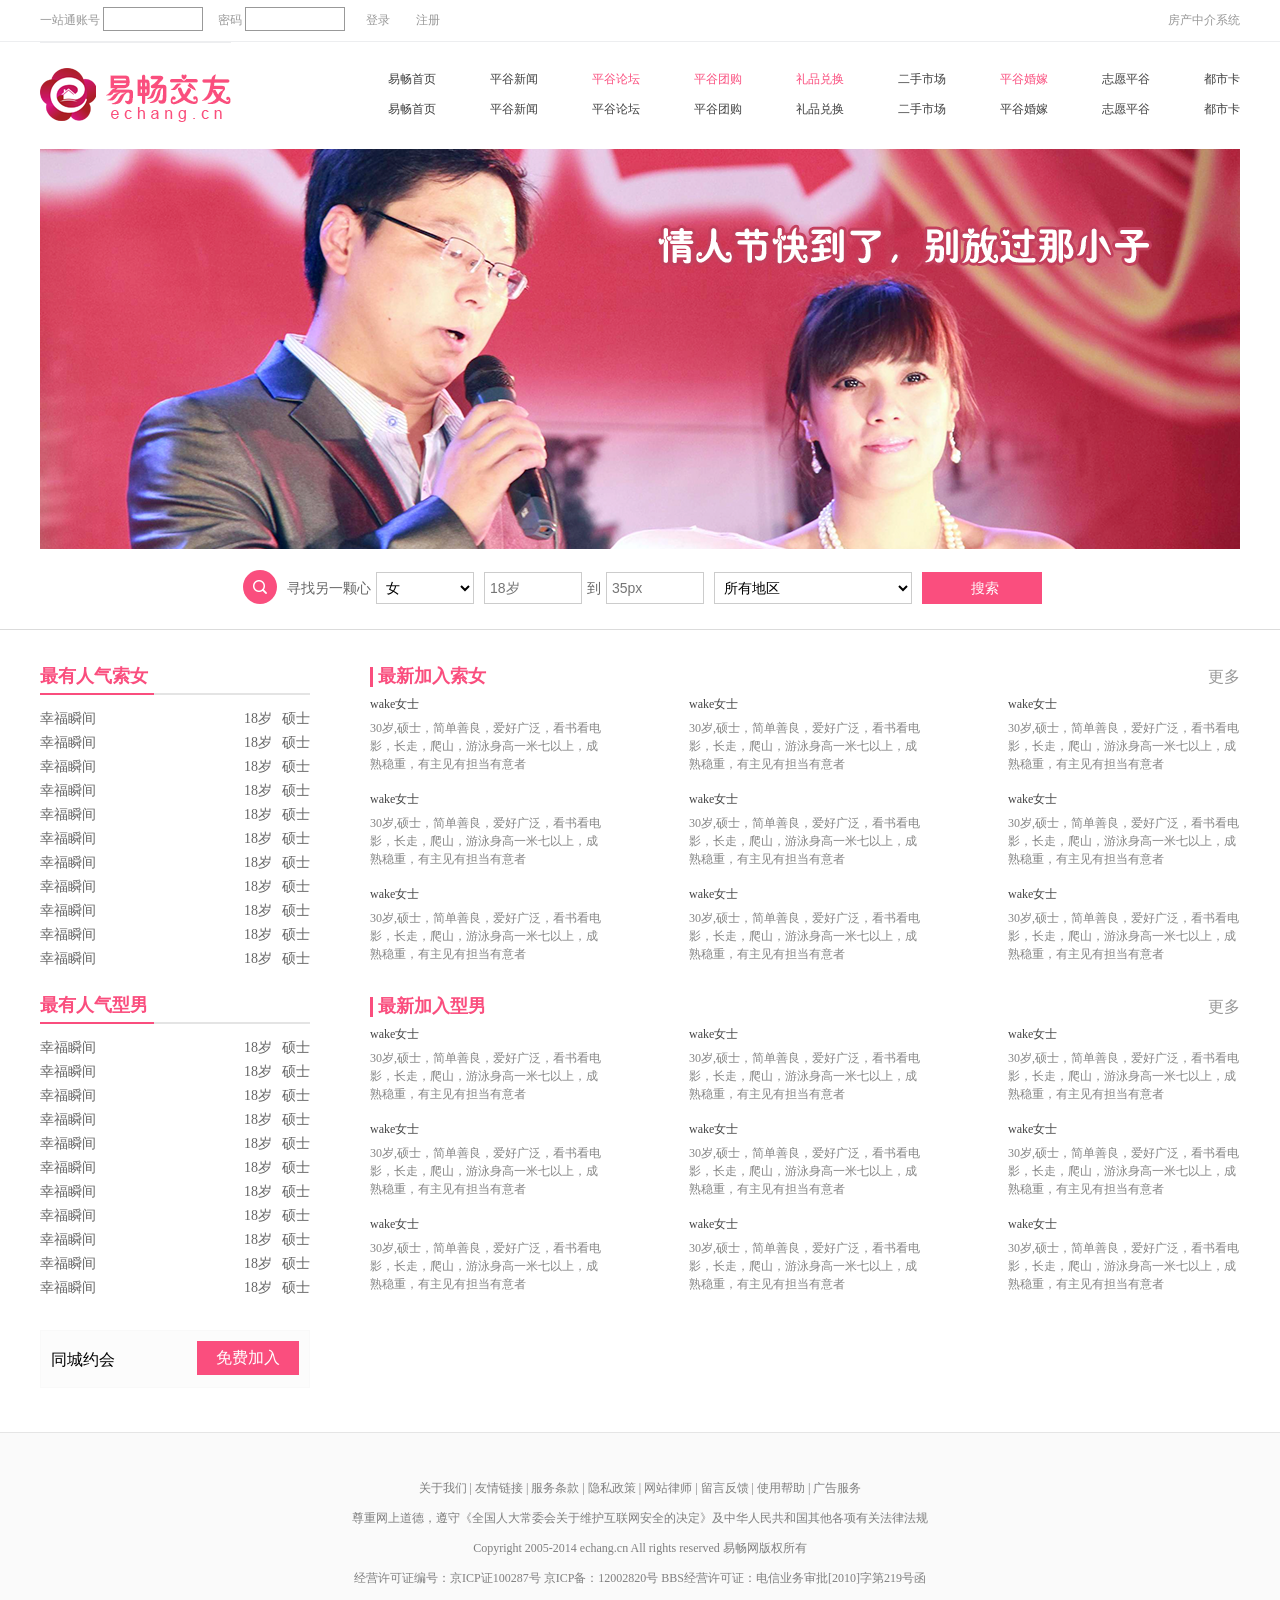
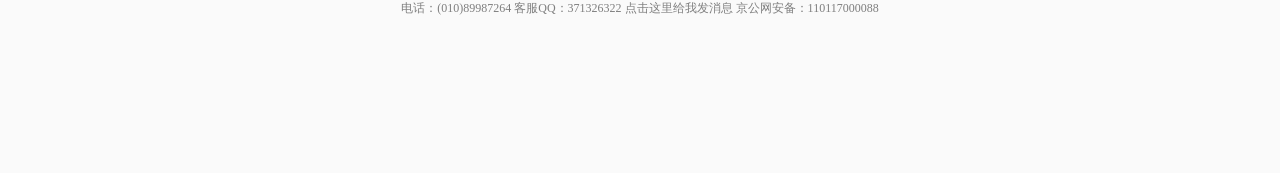
==== index.html @ abe454a0 "Add files via upload" ====
<!DOCTYPE html>
<html lang="en">
<head>
	<meta charset="UTF-8">
	<title>易畅交友</title>
	<link rel="stylesheet" type="text/css" href="css/common.css">
	<link rel="stylesheet" type="text/css" href="css/yc_comm.css">
	<link rel="stylesheet" type="text/css" href="css/yichangjiaoyou.css">
  <link rel="stylesheet" type="text/css" href="shiliang_css/iconfont.css">
</head>
<body>
	<div class="top">
		<div class="gw clearfix">
			<form class="fl">
				一站通账号 <input class="input_w1" type="text">
				密码 <input class="input_w1" type="password">
				<input class="input_w2" type="submit" value="登录">
				<input class="input_w2" type="button" value="注册">
		  </form>
		  <a class="fr" href="###">房产中介系统</a>
		</div>
	</div>
	<div class="nav gw clearfix">
		<img class="fl" src="images/ycjy_logo.png" alt="">
		<nav class="fr pt_nav">
			<a href="###">易畅首页</a>
			<a href="###">平谷新闻</a>
			<a class="act" href="###">平谷论坛</a>
			<a class="act" href="###">平谷团购</a>
			<a class="act" href="###">礼品兑换</a>
			<a href="###">二手市场</a>
			<a class="act" href="###">平谷婚嫁</a>
			<a href="###">志愿平谷</a>
			<a href="###">都市卡</a>
		</nav>
		<nav class="fr">
			<a href="###">易畅首页</a>
			<a href="###">平谷新闻</a>
			<a href="###">平谷论坛</a>
			<a href="###">平谷团购</a>
			<a href="###">礼品兑换</a>
			<a href="###">二手市场</a>
			<a href="###">平谷婚嫁</a>
			<a href="###">志愿平谷</a>
			<a href="###">都市卡</a>
		</nav>
	</div>
	<div class="banner gw">
		<ul>
			<li><img src="images/ycjy_banner.png" alt=""></li>
			<li><img src="images/ycjy_banner2.jpeg" alt=""></li>
		</ul>
	</div>
  <div class="search ">
  	<form class="gw font_s0">
  		<span class="iconfont sp_fds bg_col">&#xe63d;</span>
  		<span class="mr3">寻找另一颗心</span>
  	  <select class="inp_sel input_w1 mr3">
  	  	<option value="0">女</option>
  	  	<option value="1">男</option>
  	  </select>
  	  <input class="inp_sel input_w1" type="text" placeholder="18岁"> 
  	  <span>到</span>
  	  <input class="inp_sel input_w1 mr3" type="text" placeholder="35px">
  	  <select class="inp_sel select_w2 mr3">
  	  	<option value="" disabled selected>所有地区</option>
  	  	<option value="">她心里</option>
  	  	<option value="">他心里</option>
  	  </select>
  	  <input class="inp_sel input_w2 bg_col" type="submit" value="搜索">
  	</form>
  </div>
  <div class="content clearfix gw">
  	<div class="content_l fl">
  		<div class="con_l mb20 clearfix">
	  		<h4 class="color1">最有人气索女</h4>
	  		<ul>
	  			<li class="font_s0 clearfix">
	  				<a class="fl" href="###">幸福瞬间</a>
	  				<span class="fr">硕士</span>
	  				<span class="fr mr3">18岁</span>
	  			</li>
	  			<li class="font_s0 clearfix">
	  				<a class="fl" href="###">幸福瞬间</a>
	  				<span class="fr">硕士</span>
	  				<span class="fr mr3">18岁</span>
	  			</li>
	  			<li class="font_s0 clearfix">
	  				<a class="fl" href="###">幸福瞬间</a>
	  				<span class="fr">硕士</span>
	  				<span class="fr mr3">18岁</span>
	  			</li>
	  			<li class="font_s0 clearfix">
	  				<a class="fl" href="###">幸福瞬间</a>
	  				<span class="fr">硕士</span>
	  				<span class="fr mr3">18岁</span>
	  			</li>
	  			<li class="font_s0 clearfix">
	  				<a class="fl" href="###">幸福瞬间</a>
	  				<span class="fr">硕士</span>
	  				<span class="fr mr3">18岁</span>
	  			</li>
	  			<li class="font_s0 clearfix">
	  				<a class="fl" href="###">幸福瞬间</a>
	  				<span class="fr">硕士</span>
	  				<span class="fr mr3">18岁</span>
	  			</li>
	  			<li class="font_s0 clearfix">
	  				<a class="fl" href="###">幸福瞬间</a>
	  				<span class="fr">硕士</span>
	  				<span class="fr mr3">18岁</span>
	  			</li>
	  			<li class="font_s0 clearfix">
	  				<a class="fl" href="###">幸福瞬间</a>
	  				<span class="fr">硕士</span>
	  				<span class="fr mr3">18岁</span>
	  			</li>
	  			<li class="font_s0 clearfix">
	  				<a class="fl" href="###">幸福瞬间</a>
	  				<span class="fr">硕士</span>
	  				<span class="fr mr3">18岁</span>
	  			</li>
	  			<li class="font_s0 clearfix">
	  				<a class="fl" href="###">幸福瞬间</a>
	  				<span class="fr">硕士</span>
	  				<span class="fr mr3">18岁</span>
	  			</li>
	  			<li class="font_s0 clearfix">
	  				<a class="fl" href="###">幸福瞬间</a>
	  				<span class="fr">硕士</span>
	  				<span class="fr mr3">18岁</span>
	  			</li>
	  		</ul>
  	  </div>
  	  <div class="con_l mb20 clearfix">
	  		<h4 class="color1">最有人气型男</h4>
	  		<ul>
	  			<li class="font_s0 clearfix">
	  				<a class="fl" href="###">幸福瞬间</a>
	  				<span class="fr">硕士</span>
	  				<span class="fr mr3">18岁</span>
	  			</li>
	  			<li class="font_s0 clearfix">
	  				<a class="fl" href="###">幸福瞬间</a>
	  				<span class="fr">硕士</span>
	  				<span class="fr mr3">18岁</span>
	  			</li>
	  			<li class="font_s0 clearfix">
	  				<a class="fl" href="###">幸福瞬间</a>
	  				<span class="fr">硕士</span>
	  				<span class="fr mr3">18岁</span>
	  			</li>
	  			<li class="font_s0 clearfix">
	  				<a class="fl" href="###">幸福瞬间</a>
	  				<span class="fr">硕士</span>
	  				<span class="fr mr3">18岁</span>
	  			</li>
	  			<li class="font_s0 clearfix">
	  				<a class="fl" href="###">幸福瞬间</a>
	  				<span class="fr">硕士</span>
	  				<span class="fr mr3">18岁</span>
	  			</li>
	  			<li class="font_s0 clearfix">
	  				<a class="fl" href="###">幸福瞬间</a>
	  				<span class="fr">硕士</span>
	  				<span class="fr mr3">18岁</span>
	  			</li>
	  			<li class="font_s0 clearfix">
	  				<a class="fl" href="###">幸福瞬间</a>
	  				<span class="fr">硕士</span>
	  				<span class="fr mr3">18岁</span>
	  			</li>
	  			<li class="font_s0 clearfix">
	  				<a class="fl" href="###">幸福瞬间</a>
	  				<span class="fr">硕士</span>
	  				<span class="fr mr3">18岁</span>
	  			</li>
	  			<li class="font_s0 clearfix">
	  				<a class="fl" href="###">幸福瞬间</a>
	  				<span class="fr">硕士</span>
	  				<span class="fr mr3">18岁</span>
	  			</li>
	  			<li class="font_s0 clearfix">
	  				<a class="fl" href="###">幸福瞬间</a>
	  				<span class="fr">硕士</span>
	  				<span class="fr mr3">18岁</span>
	  			</li>
	  			<li class="font_s0 clearfix">
	  				<a class="fl" href="###">幸福瞬间</a>
	  				<span class="fr">硕士</span>
	  				<span class="fr mr3">18岁</span>
	  			</li>
  		  </ul>
  	  </div>
  	  <p class="clearfix">
  	  	<span class="fl">同城约会</span>
  	  	<a class="bg_col fr" href="###">免费加入</a>
  	  </p>
  	</div>
  	<div class="content_r fr">
  		<div class="con_r mb20">
  			<div class="con_r_t">
  				<span class="fl"></span>
  				<h4 class="fl color1">最新加入索女</h4>
  				<a class="fr" href="###">更多</a>
  			</div>
  			<ul class="clearfix">
  				<li class="fl">
  					<a href="###">wake女士</a>
  					<p>30岁,硕士，简单善良，爱好广泛，看书看电影，长走，爬山，游泳身高一米七以上，成熟稳重，有主见有担当有意者</p>
  				</li>
  				<li class="fl">
  					<a href="###">wake女士</a>
  					<p>30岁,硕士，简单善良，爱好广泛，看书看电影，长走，爬山，游泳身高一米七以上，成熟稳重，有主见有担当有意者</p>
  				</li>
  				<li class="fl">
  					<a href="###">wake女士</a>
  					<p>30岁,硕士，简单善良，爱好广泛，看书看电影，长走，爬山，游泳身高一米七以上，成熟稳重，有主见有担当有意者</p>
  				</li>
  				<li class="fl">
  					<a href="###">wake女士</a>
  					<p>30岁,硕士，简单善良，爱好广泛，看书看电影，长走，爬山，游泳身高一米七以上，成熟稳重，有主见有担当有意者</p>
  				</li>
  				<li class="fl">
  					<a href="###">wake女士</a>
  					<p>30岁,硕士，简单善良，爱好广泛，看书看电影，长走，爬山，游泳身高一米七以上，成熟稳重，有主见有担当有意者</p>
  				</li>
  				<li class="fl">
  					<a href="###">wake女士</a>
  					<p>30岁,硕士，简单善良，爱好广泛，看书看电影，长走，爬山，游泳身高一米七以上，成熟稳重，有主见有担当有意者</p>
  				</li>
  				<li class="fl">
  					<a href="###">wake女士</a>
  					<p>30岁,硕士，简单善良，爱好广泛，看书看电影，长走，爬山，游泳身高一米七以上，成熟稳重，有主见有担当有意者</p>
  				</li>
  				<li class="fl">
  					<a href="###">wake女士</a>
  					<p>30岁,硕士，简单善良，爱好广泛，看书看电影，长走，爬山，游泳身高一米七以上，成熟稳重，有主见有担当有意者</p>
  				</li>
  				<li class="fl">
  					<a href="###">wake女士</a>
  					<p>30岁,硕士，简单善良，爱好广泛，看书看电影，长走，爬山，游泳身高一米七以上，成熟稳重，有主见有担当有意者</p>
  				</li>
  			</ul>
  		</div>
  		<div class="con_r">
  			<div class="con_r_t">
  				<span class="fl"></span>
  				<h4 class="fl color1">最新加入型男</h4>
  				<a class="fr" href="###">更多</a>
  			</div>
  			<ul class="clearfix">
  				<li class="fl">
  					<a href="###">wake女士</a>
  					<p>30岁,硕士，简单善良，爱好广泛，看书看电影，长走，爬山，游泳身高一米七以上，成熟稳重，有主见有担当有意者</p>
  				</li>
  				<li class="fl">
  					<a href="###">wake女士</a>
  					<p>30岁,硕士，简单善良，爱好广泛，看书看电影，长走，爬山，游泳身高一米七以上，成熟稳重，有主见有担当有意者</p>
  				</li>
  				<li class="fl">
  					<a href="###">wake女士</a>
  					<p>30岁,硕士，简单善良，爱好广泛，看书看电影，长走，爬山，游泳身高一米七以上，成熟稳重，有主见有担当有意者</p>
  				</li>
  				<li class="fl">
  					<a href="###">wake女士</a>
  					<p>30岁,硕士，简单善良，爱好广泛，看书看电影，长走，爬山，游泳身高一米七以上，成熟稳重，有主见有担当有意者</p>
  				</li>
  				<li class="fl">
  					<a href="###">wake女士</a>
  					<p>30岁,硕士，简单善良，爱好广泛，看书看电影，长走，爬山，游泳身高一米七以上，成熟稳重，有主见有担当有意者</p>
  				</li>
  				<li class="fl">
  					<a href="###">wake女士</a>
  					<p>30岁,硕士，简单善良，爱好广泛，看书看电影，长走，爬山，游泳身高一米七以上，成熟稳重，有主见有担当有意者</p>
  				</li>
  				<li class="fl">
  					<a href="###">wake女士</a>
  					<p>30岁,硕士，简单善良，爱好广泛，看书看电影，长走，爬山，游泳身高一米七以上，成熟稳重，有主见有担当有意者</p>
  				</li>
  				<li class="fl">
  					<a href="###">wake女士</a>
  					<p>30岁,硕士，简单善良，爱好广泛，看书看电影，长走，爬山，游泳身高一米七以上，成熟稳重，有主见有担当有意者</p>
  				</li>
  				<li class="fl">
  					<a href="###">wake女士</a>
  					<p>30岁,硕士，简单善良，爱好广泛，看书看电影，长走，爬山，游泳身高一米七以上，成熟稳重，有主见有担当有意者</p>
  				</li>
  			</ul>
  		</div>
  	</div>
  </div>
  <div class="footer">
		<ul>
			<li class="font_s0">
				<a href="###">关于我们</a>
				<span>|</span>
				<a href="###">友情链接</a>
				<span>|</span>
				<a href="###">服务条款</a>
				<span>|</span>
				<a href="###">隐私政策</a>
				<span>|</span>
				<a href="###">网站律师</a>
				<span>|</span>
				<a href="###">留言反馈</a>
				<span>|</span>
				<a href="###">使用帮助</a>
				<span>|</span>
				<a href="###">广告服务</a>
			</li>
			<li>尊重网上道德，遵守《全国人大常委会关于维护互联网安全的决定》及中华人民共和国其他各项有关法律法规</li>
			<li>Copyright 2005-2014 echang.cn All rights reserved 易畅网版权所有</li>
			<li>经营许可证编号：京ICP证100287号 京ICP备：12002820号 BBS经营许可证：电信业务审批[2010]字第219号函</li>
			<li>电话：(010)89987264 客服QQ：371326322 <a href="###">点击这里给我发消息</a> 京公网安备：110117000088</li>
		</ul>
	</div>

  
</body>
  <script src="js/jquery.min.js"></script>
  <script src="js/yicangjiaoyou_lunbo.js"></script>
</html>
---- css/common.css ----
@charset "utf-8";
/* CSS Document */
body,ul,ol,h1,h2,h3,h4,h5,h6,p,input,select,textarea,dl,dd{margin: 0;padding: 0;}
ul,ol{list-style: none;}
input,select,textarea{background-color: transparent; border: none; outline: none;}
textarea{resize: none;}
img{border: none; vertical-align: middle;}
a{text-decoration: none;}
.fl{float: left;}
.fr{float: right;}
em,strong{font-style: normal;}
.clearfix:after,.clearfix:before{content: "";display: table;}
.clearfix:after{clear: both;}
.clearfix{*zoom:1;}
---- css/yc_comm.css ----
@charset "utf-8";
/*  css Document */
body{font-family: "微软雅黑";}
.gw{width: 1200px;margin-left: auto;margin-right: auto;}
.font_s0{font-size: 0;}
.font_s12{font-size: 12px;}
.font_s14{font-size: 14px;}
.font_s16{font-size: 16px;}
.mb10{margin-bottom: 10px;}
.mb20{margin-bottom: 20px;}
.mb30{margin-bottom: 30px;}

.top_nav{width: 100%; height: 42px; line-height: 42px; background-color: #292C33;}
.top_nav  a{font-size: 12px; color: #616878;margin-right: 37.8px;}
.top_nav  a:nth-child(20){margin-right: 0;}
.top_nav  a:hover{color: #fff;}

.footer{width: 100%; height: 300px;padding-top: 40px;border-top: 1px solid #E5E5E5;text-align: center;background-color: #FAFAFA;}
.footer ul li,.footer ul li a{font-size: 12px;color: #7F7F7F;}
.footer ul li{height: 30px;line-height: 30px;}
.footer ul li a:hover{color: #6EB92B;}
---- css/yichangjiaoyou.css ----
@charset "utf-8";
/* css  Document */

.bg_col{background-color: #FA4E7E;color: #fff;font-size: 16px;}
.color1{color: #FA4E7E;}
.mr3{margin-right: 10px;}

.top{height: 41px;line-height: 41px;border-bottom: 1px solid #EDEEF0;}
.top form,.top form .input_w2,.top a{font-size: 12px;color:#999;}
.top form .input_w1{width: 98px;height: 22px;line-height: 22px;font-size: 14px;border:1px solid #999;margin-right: 12px;}
.top form .input_w2{cursor: pointer;margin: 0 17px 0 6px;}

.nav{height: 107px;box-sizing: border-box;}
.nav img{width: 191px;height: 107px;}
nav a{line-height: 30px; font-size: 12px;color: #3F3F3F;margin-right: 25px;margin-left: 25px;}
nav a:nth-child(9){margin-right: 0;}
nav a:hover,nav .act{color: #FA4E7E;}
nav .act:hover{color: #AF1E2E;}
.nav .pt_nav{padding-top: 22px;}

.banner,.banner ul li img{height: 400px;width: 1200px;}
.banner ul{position: relative;}
.banner ul li{position: absolute;top: 0;left: 0;opacity: 0;transition: 2s;}
.banner ul .li_act{opacity: 1;z-index: 5;}

.search{height: 80px;line-height: 80px;border-bottom: 1px solid #dbdbdb;margin-bottom: 32px;}
.search form{text-align: center;}
.search span{color: #666;font-size: 14px;margin:0 5px;}
.search .sp_fds{display: inline-block;width: 34px;font-size: 16px; height: 34px;line-height: 34px;text-align: center;border-radius: 50%;color: #fff;}
.search .inp_sel{height: 32px;line-height: 32px;font-size: 14px;border:1px solid #ccc;padding-left: 5px;box-sizing: border-box;}
.search .input_w1{width: 98px;}
.search .select_w2{width: 198px;}
.search .input_w2{width: 120px;border:0;}

.con_l{width: 270px;}

.con_l h4{width: 114px; font-size: 18px;padding-bottom: 5px; border-bottom:2px solid #FA4E7E;position: relative;left: 0;bottom: -2px;}
.con_l ul{padding-top: 12px;border-top: 2px solid #E4E4E4;}
.con_l ul li{height: 24px;line-height: 24px;}
.con_l ul li a,.con_l ul li span{font-size: 14px;color: #666;}
.con_l ul li a:hover{color: #FA4E7E;}

.content_l p{margin-top: 30px;width: 100%;height: 58px;line-height: 58px;padding:0 10px;margin-bottom: 44px;box-sizing: border-box;border:1px solid #F9F9F9;background-color: #FCFCFC;}
.content_l p h3{font-size: 22px;color: #666666;}
.content_l p a{margin-top: 10px; width: 102px;height: 34px;line-height: 34px;text-align: center;}

.con_r{width: 870px;}

.con_r_t {height: 25px;line-height: 25px;margin-top: 2px;}
.con_r_t span{display: inline-block; width: 3px;height: 20px;background-color: #FA4E7E;margin-top: 3px;}
.con_r_t h4{font-size: 18px;padding-left: 5px;}
.con_r_t a{font-size: 16px;color: #999;}
.con_r_t a:hover{color: #FA4E7E;}

.con_r ul li{width: 232px;height: 72px;font-size: 12px; color: #858585;margin-bottom: 23px;}
.con_r ul li a{color:#444444;font-size: 12px;line-height: 30px;}
.con_r ul li p{line-height: 18px;}
.con_r ul li:nth-child(2),.con_r ul li:nth-child(5),.con_r ul li:nth-child(8){margin-right: 87px;margin-left: 87px;}
.con_r ul li a:hover{color: #FA4E7E;}
---- shiliang_css/iconfont.css ----
@font-face {font-family: "iconfont";
  src: url('iconfont.eot?t=1523603414401'); /* IE9*/
  src: url('iconfont.eot?t=1523603414401#iefix') format('embedded-opentype'), /* IE6-IE8 */
  url('[data-uri]') format('woff'),
  url('iconfont.ttf?t=1523603414401') format('truetype'), /* chrome, firefox, opera, Safari, Android, iOS 4.2+*/
  url('iconfont.svg?t=1523603414401#iconfont') format('svg'); /* iOS 4.1- */
}

.iconfont {
  font-family:"iconfont" !important;
  font-size:16px;
  font-style:normal;
  -webkit-font-smoothing: antialiased;
  -moz-osx-font-smoothing: grayscale;
}

.icon-gouwuchekong:before { content: "\f0179"; }

.icon-yinger:before { content: "\f01d4"; }

.icon-shoucangjia:before { content: "\3432"; }

.icon-meirong:before { content: "\345d"; }

.icon-tianmaoqitiantuihuo:before { content: "\f0079"; }

.icon-tianmaotigongfapiao:before { content: "\f007c"; }

.icon-yiliaoqixie:before { content: "\e61e"; }

.icon-yonghu:before { content: "\e639"; }

.icon-fenleigongnengleimu:before { content: "\e76f"; }

.icon-wodekefu:before { content: "\e68b"; }

.icon-shouye:before { content: "\e617"; }

.icon-icon:before { content: "\e685"; }

.icon-chengrenyongpin:before { content: "\e63a"; }

.icon-browse:before { content: "\e6e0"; }

.icon-fangdajing:before { content: "\e63d"; }

.icon-zhengpinbaozhang2:before { content: "\e722"; }

.icon-weibiaoti104:before { content: "\e608"; }

.icon-yaopinshuju:before { content: "\e614"; }

.icon-yunshuzhongwuliu:before { content: "\e883"; }

.icon-cebianlan:before { content: "\e63b"; }

.icon-rencan:before { content: "\e603"; }
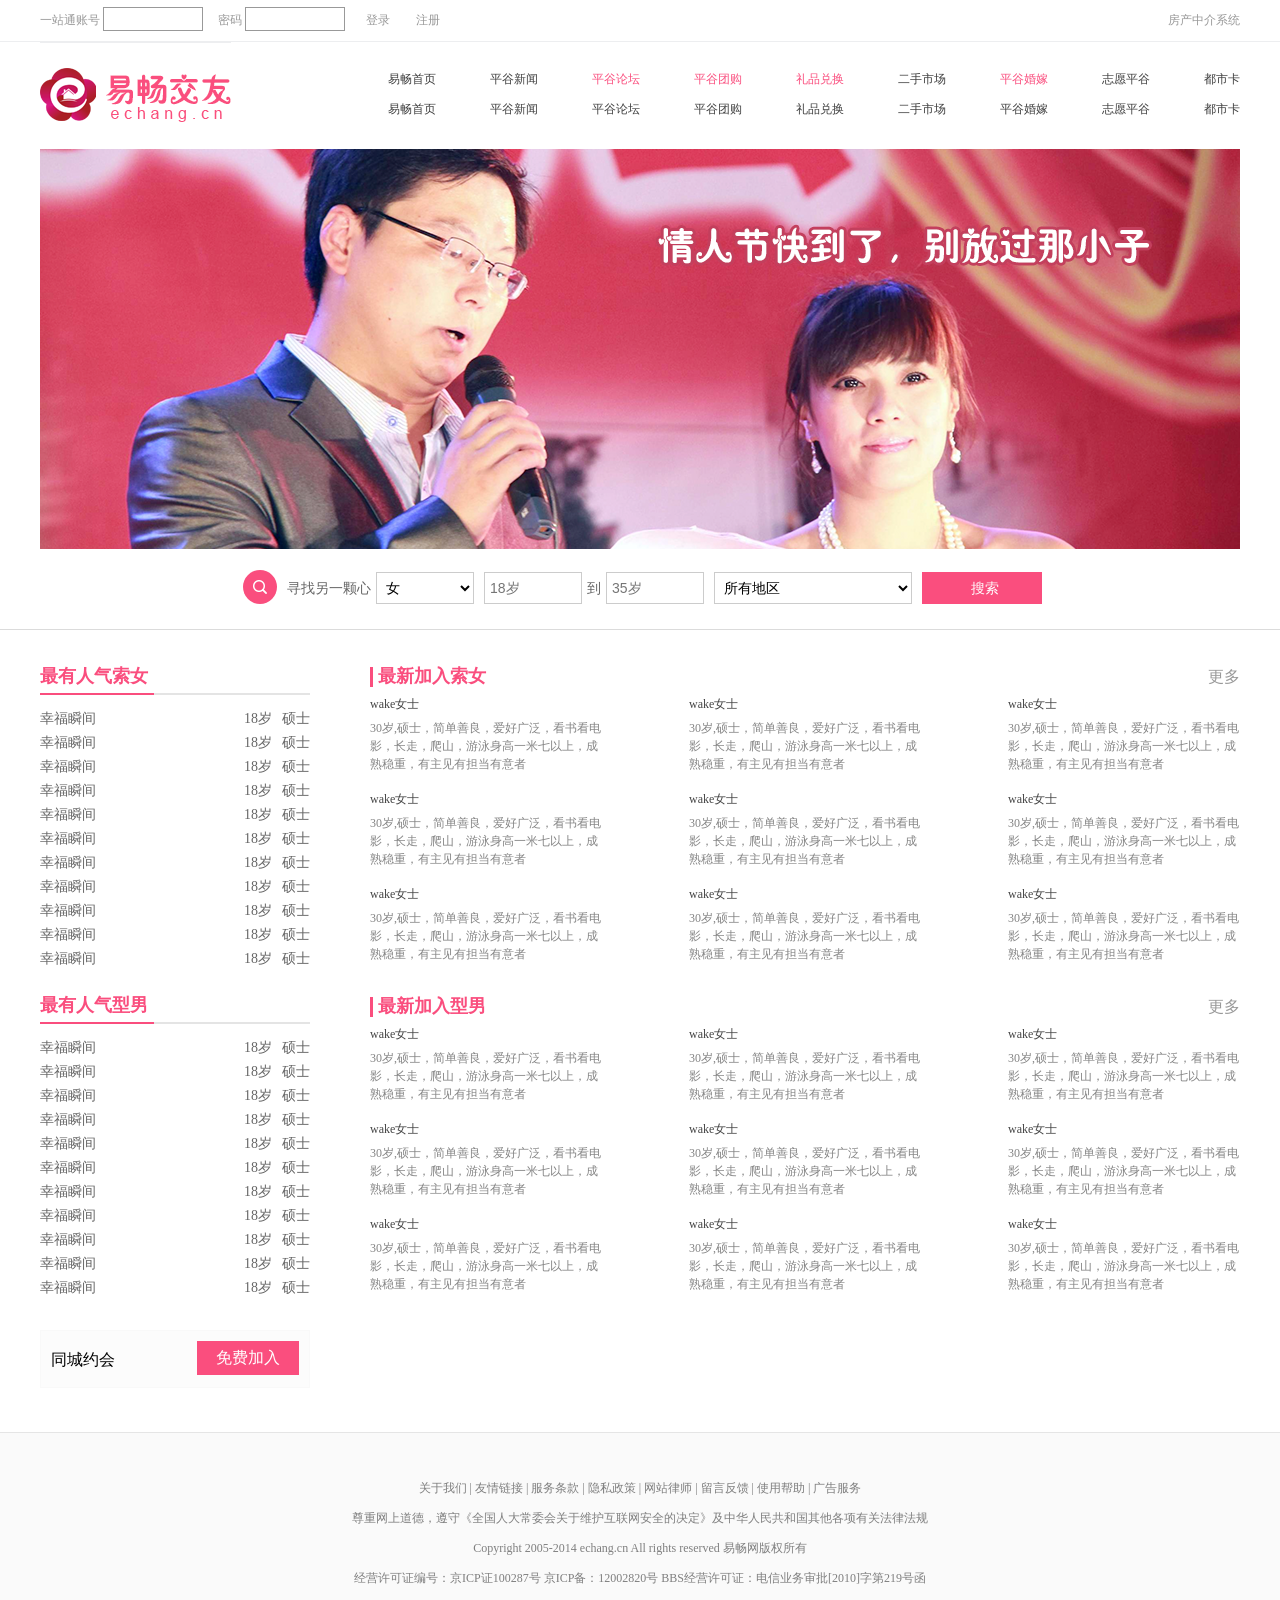
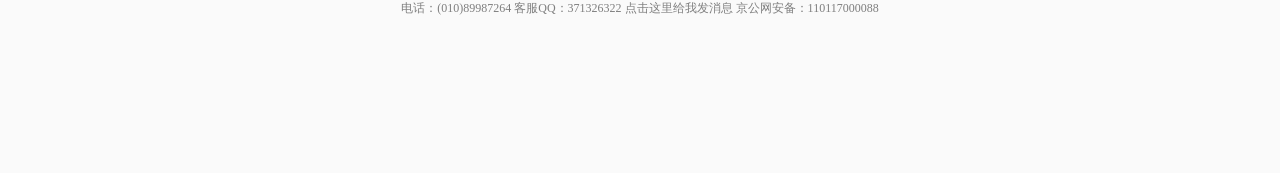
==== commit ec3080af: "Add files via upload" ====
--- a/index.html
+++ b/index.html
@@ -61,7 +61,7 @@
   	  </select>
   	  <input class="inp_sel input_w1" type="text" placeholder="18岁"> 
   	  <span>到</span>
-  	  <input class="inp_sel input_w1 mr3" type="text" placeholder="35px">
+  	  <input class="inp_sel input_w1 mr3" type="text" placeholder="35岁">
   	  <select class="inp_sel select_w2 mr3">
   	  	<option value="" disabled selected>所有地区</option>
   	  	<option value="">她心里</option>
